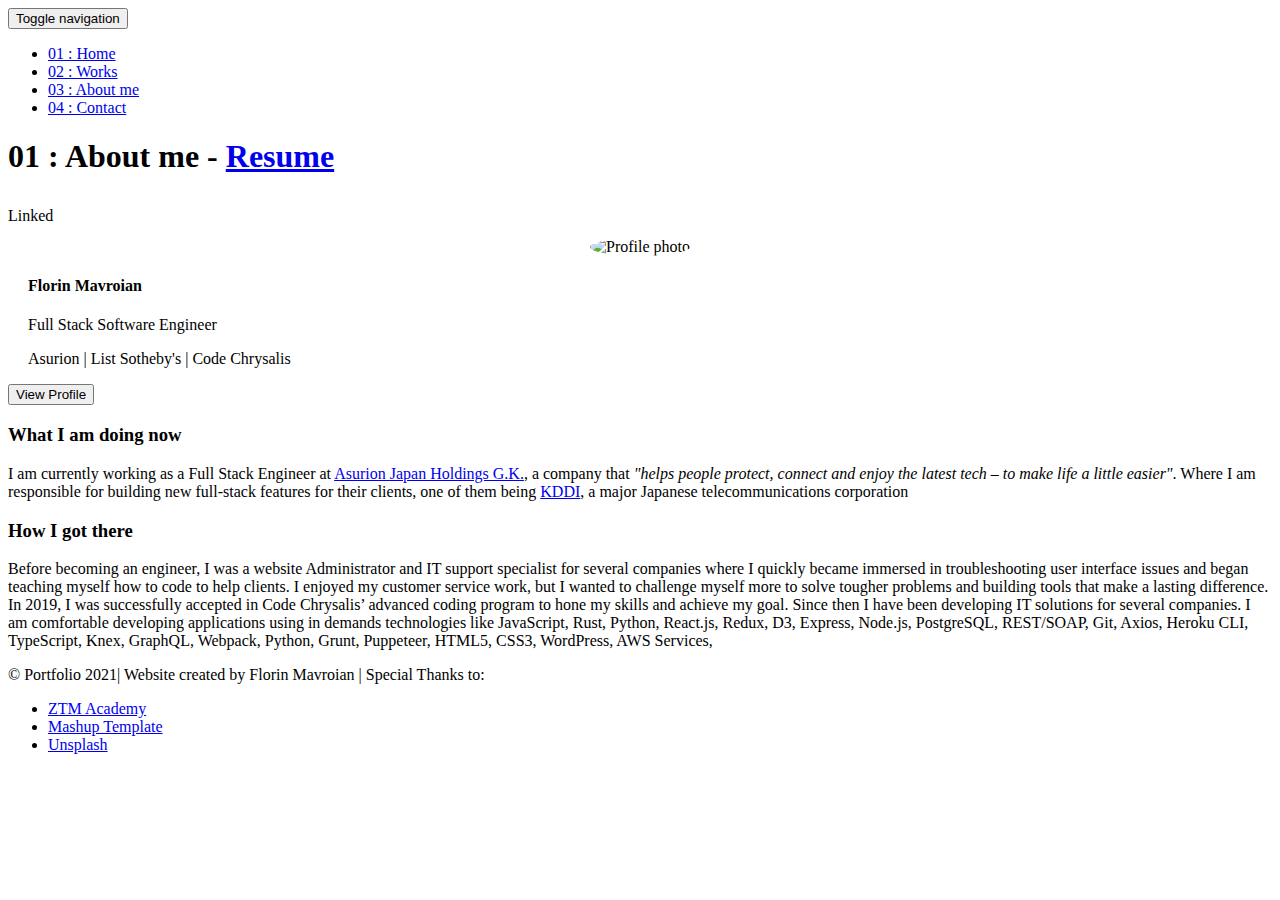
==== templates/about.html @ 91e3c773 "fixed and improved code" ====
<!DOCTYPE html>
<html lang="en">

<head>
  <meta charset="UTF-8">
  <meta content="IE=edge" http-equiv="X-UA-Compatible">
  <meta content="width=device-width,initial-scale=1" name="viewport">
  <meta content="Florin Mavroian Portfolio" name="description">
  <meta content="Florin Mavroian" name="author">

  <!-- Facebook Meta Tags -->
  <meta property="og:url" content="https://portfolio.mavroian.com/">
  <meta property="og:type" content="website">
  <meta property="og:title" content="Florin Mavroian's Portfolio">
  <meta property="og:description" content="Florin Mavroian Software Engineer Portfolio About Page">
  <meta property="og:image" content="https://florinsfirsts3bucket.s3.amazonaws.com/og.svg">

  <!-- Twitter Meta Tags -->
  <meta name="twitter:card" content="summary_large_image">
  <meta property="twitter:domain" content="portfolio.mavroian.com">
  <meta property="twitter:url" content="https://portfolio.mavroian.com/">
  <meta name="twitter:title" content="Florin Mavroian's Portfolio">
  <meta name="twitter:description" content="Florin Mavroian Software Engineer Portfolio About Page">
  <meta name="twitter:image" content="https://florinsfirsts3bucket.s3.amazonaws.com/og.svg">

  <!-- Disable tap highlight on IE -->
  <meta name="msapplication-tap-highlight" content="no">
  
  <link rel="apple-touch-icon" sizes="180x180" href="./static/assets/apple-icon-180x180.png">
  <link href="./static/assets/favicon.ico" rel="icon">

  <title>Florin Mavroian Software Enginner Portfolio about me page</title>  

<link href="./static/main.3f6952e4.css" rel="stylesheet">
<script
      src="https://kit.fontawesome.com/e232926b98.js"
      crossorigin="anonymous"
    ></script>
</head>

<body class="">
<div id="site-border-left"></div>
<div id="site-border-right"></div>
<div id="site-border-top"></div>
<div id="site-border-bottom"></div>
 <!-- Add your content of header -->
<header>
  <nav class="navbar  navbar-fixed-top navbar-default">
    <div class="container">
        <button type="button" class="navbar-toggle collapsed" data-toggle="collapse" data-target="#navbar-collapse" aria-expanded="false">
          <span class="sr-only">Toggle navigation</span>
          <span class="icon-bar"></span>
          <span class="icon-bar"></span>
          <span class="icon-bar"></span>
        </button>

      <div class="collapse navbar-collapse" id="navbar-collapse">
        <ul class="nav navbar-nav ">
          <li><a href="/" title="">01 : Home</a></li>
          <li><a href="/works" title="">02 : Works</a></li>
          <li><a href="/about" title="">03 : About me</a></li>
          <li><a href="/contact" title="">04 : Contact</a></li>
        </ul>


      </div> 
    </div>
  </nav>
</header>

<div class="section-container">
    <div class="container">
      <div class="row">
        <div class="col-xs-12">
          <div class="section-container-spacer text-center">
            <h1 class="h2">01 : About me - <a href="https://florinsfirsts3bucket.s3.amazonaws.com/Florin-Mavroian-Resume-2020-11.docx" download="Florin-Mavroian-Resume-2020-11.">Resume</a> </h1>
          </div>
          
          <div class="row">
            <div class="col-md-10 col-md-offset-1">
              <div class="row">
                <div class="col-xs-12 col-md-6">
                  <div class="linkedin-badge" >
                    <div class="badge-header">
                      <span style="
                     ">Linked<i class="fab fa-linkedin" style="font-size: 27px;"></i></span>
                    </div>
                    <div class="badge-body">
                      <div class="badge-image" style="width: 100px; margin: 10px auto;">
                        <img src="./static/assets/images/profile.png" alt="Profile photo" style="width: 100%; border-radius: 50%;">
                      </div>
                      <div class="body-text" style="margin-left: 20px;">
                        <h4 class="body-name">Florin Mavroian</h4>
                        <p class="body-role">Full Stack Software Engineer</p>
                        <p class="body-workplace">Asurion | List Sotheby's | Code Chrysalis</p>
                      </div>
                    </div>
                    <div class="badge-footer">
                      <a href="https://jp.linkedin.com/in/florin-mavroian/en-us?trk=public-profile-badge-profile-badge-view-profile-cta" ><button style="">View Profile</button></a>
                    </div>
                  </div>
                </div>
                <div class="col-xs-12 col-md-6">
                  <h3>What I am doing now</h3>
                  <p>I am currently working as a Full Stack Engineer at <a href="http://www.asurion.jp/english"> Asurion Japan Holdings G.K.</a>, 
                    a company that <i>"helps people protect, connect and enjoy the latest tech – to make life a little easier"</i>. Where I am responsible for building new full-stack features for their clients, one of them being <a href="https://www.kddi.com/english/" target="_blank" rel="noopener noreferrer">KDDI</a>, a major Japanese telecommunications corporation </p>
                  <h3>How I got there</h3>
                  <p>Before becoming an engineer, I was a website Administrator and IT support 
                    specialist for several companies where I quickly became immersed in troubleshooting 
                    user interface issues and began teaching myself how to code to help clients. 
                    I enjoyed my customer service work, but I wanted to challenge myself more to 
                    solve tougher problems and building tools that make a lasting difference. 
                    In 2019, I was successfully accepted in Code Chrysalis’ advanced coding program 
                    to hone my skills and achieve my goal. Since then I have been developing IT solutions 
                    for several companies. I am comfortable developing applications using in demands technologies 
                    like JavaScript, Rust, Python, React.js, Redux, D3, Express, Node.js, PostgreSQL, REST/SOAP, Git, Axios, Heroku CLI, TypeScript, Knex, GraphQL, Webpack, Python, Grunt, Puppeteer, HTML5, CSS3, WordPress, AWS Services, </p>
                   
                </div>
              </div>
            </div>
          </div>
          
          
       </div>
      </div>
    </div>
  </div>


<footer class="footer-container text-center">
  <div class="container">
    <div class="row footer-context">
      <div class="col-xs-12">
        <p>© Portfolio 2021| Website created by Florin Mavroian  | Special Thanks to: </p>
        <ul>
          <li> <a href="https://zerotomastery.io/academy/">ZTM Academy </a> </li>
          <li><a href="http://www.mashup-template.com/">Mashup Template</a></li>
          <li><a href="https://www.unsplash.com/" title="Beautiful Free Images">Unsplash</a></li>
        </ul>
      </div>
    </div>
  </div>
</footer>
<script type="text/javascript" src="https://platform.linkedin.com/badges/js/profile.js" async defer></script>
<script>
  document.addEventListener("DOMContentLoaded", function (event) {
     navActivePage();
  });
</script>

<!-- Google Analytics: change UA-XXXXX-X to be your site's ID 

<script>
  (function (i, s, o, g, r, a, m) {
    i['GoogleAnalyticsObject'] = r; i[r] = i[r] || function () {
      (i[r].q = i[r].q || []).push(arguments)
    }, i[r].l = 1 * new Date(); a = s.createElement(o),
      m = s.getElementsByTagName(o)[0]; a.async = 1; a.src = g; m.parentNode.insertBefore(a, m)
  })(window, document, 'script', '//www.google-analytics.com/analytics.js', 'ga');
  ga('create', 'UA-XXXXX-X', 'auto');
  ga('send', 'pageview');
</script>

--> <script type="text/javascript" src="./static/main.70a66962.js"></script></body>

</html>
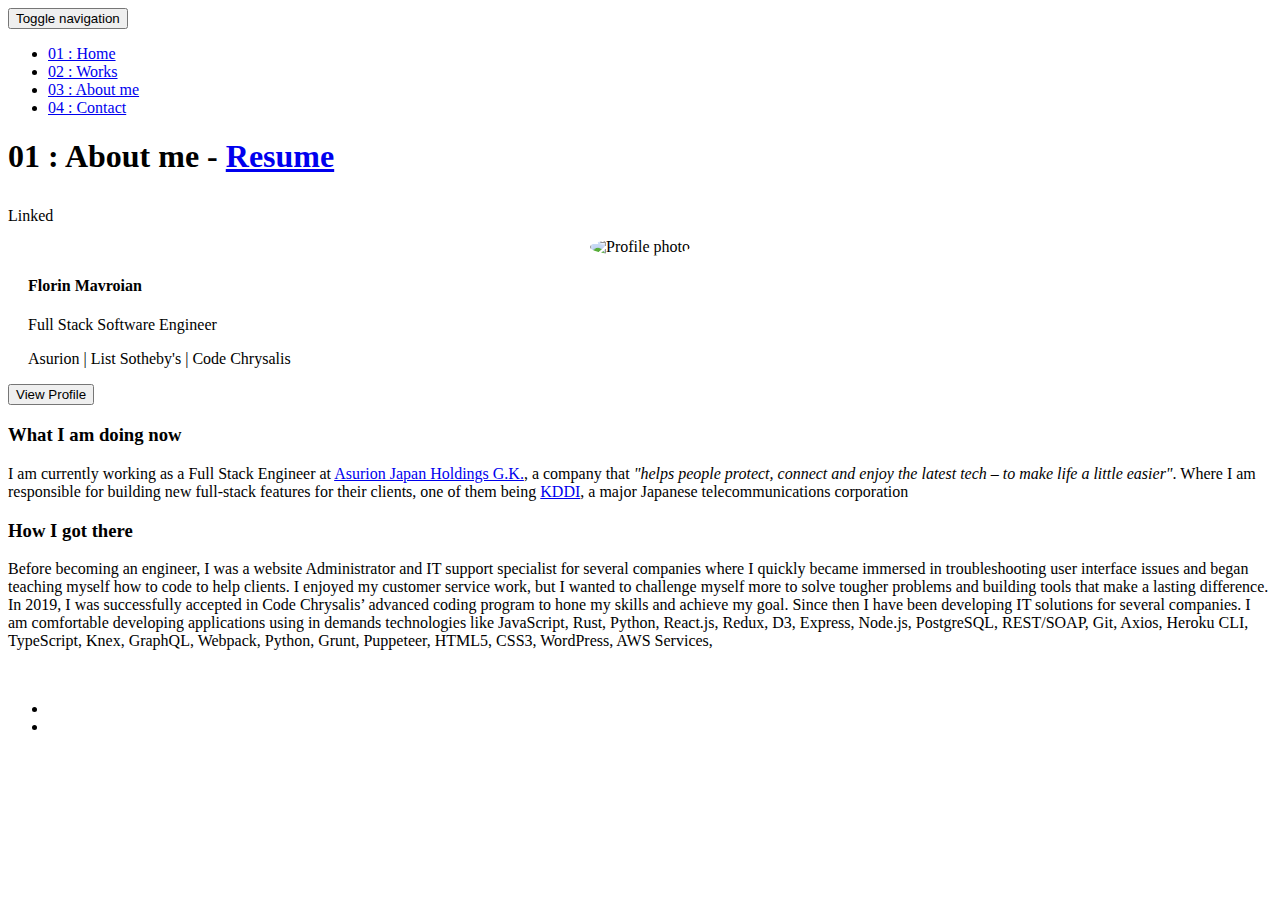
==== commit 5f88ee4e: "added terms and privacy" ====
--- a/templates/about.html
+++ b/templates/about.html
@@ -1,154 +1,235 @@
 <!DOCTYPE html>
 <html lang="en">
-
-<head>
-  <meta charset="UTF-8">
-  <meta content="IE=edge" http-equiv="X-UA-Compatible">
-  <meta content="width=device-width,initial-scale=1" name="viewport">
-  <meta content="Florin Mavroian Portfolio" name="description">
-  <meta content="Florin Mavroian" name="author">
-
-  <!-- Facebook Meta Tags -->
-  <meta property="og:url" content="https://portfolio.mavroian.com/">
-  <meta property="og:type" content="website">
-  <meta property="og:title" content="Florin Mavroian's Portfolio">
-  <meta property="og:description" content="Florin Mavroian Software Engineer Portfolio About Page">
-  <meta property="og:image" content="https://florinsfirsts3bucket.s3.amazonaws.com/og.svg">
-
-  <!-- Twitter Meta Tags -->
-  <meta name="twitter:card" content="summary_large_image">
-  <meta property="twitter:domain" content="portfolio.mavroian.com">
-  <meta property="twitter:url" content="https://portfolio.mavroian.com/">
-  <meta name="twitter:title" content="Florin Mavroian's Portfolio">
-  <meta name="twitter:description" content="Florin Mavroian Software Engineer Portfolio About Page">
-  <meta name="twitter:image" content="https://florinsfirsts3bucket.s3.amazonaws.com/og.svg">
-
-  <!-- Disable tap highlight on IE -->
-  <meta name="msapplication-tap-highlight" content="no">
-  
-  <link rel="apple-touch-icon" sizes="180x180" href="./static/assets/apple-icon-180x180.png">
-  <link href="./static/assets/favicon.ico" rel="icon">
-
-  <title>Florin Mavroian Software Enginner Portfolio about me page</title>  
-
-<link href="./static/main.3f6952e4.css" rel="stylesheet">
-<script
+  <head>
+    <meta charset="UTF-8" />
+    <meta content="IE=edge" http-equiv="X-UA-Compatible" />
+    <meta content="width=device-width,initial-scale=1" name="viewport" />
+    <meta content="Florin Mavroian Portfolio" name="description" />
+    <meta content="Florin Mavroian" name="author" />
+
+    <!-- Facebook Meta Tags -->
+    <meta property="og:url" content="https://portfolio.mavroian.com/" />
+    <meta property="og:type" content="website" />
+    <meta property="og:title" content="Florin Mavroian's Portfolio" />
+    <meta
+      property="og:description"
+      content="Florin Mavroian Software Engineer Portfolio About Page"
+    />
+    <meta
+      property="og:image"
+      content="https://florinsfirsts3bucket.s3.amazonaws.com/og.svg"
+    />
+
+    <!-- Twitter Meta Tags -->
+    <meta name="twitter:card" content="summary_large_image" />
+    <meta property="twitter:domain" content="portfolio.mavroian.com" />
+    <meta property="twitter:url" content="https://portfolio.mavroian.com/" />
+    <meta name="twitter:title" content="Florin Mavroian's Portfolio" />
+    <meta
+      name="twitter:description"
+      content="Florin Mavroian Software Engineer Portfolio About Page"
+    />
+    <meta
+      name="twitter:image"
+      content="https://florinsfirsts3bucket.s3.amazonaws.com/og.svg"
+    />
+
+    <!-- Disable tap highlight on IE -->
+    <meta name="msapplication-tap-highlight" content="no" />
+
+    <link
+      rel="apple-touch-icon"
+      sizes="180x180"
+      href="./static/assets/apple-icon-180x180.png"
+    />
+    <link href="./static/assets/favicon.ico" rel="icon" />
+
+    <title>Florin Mavroian Software Enginner Portfolio about me page</title>
+
+    <link href="./static/main.3f6952e4.css" rel="stylesheet" />
+    <script
       src="https://kit.fontawesome.com/e232926b98.js"
       crossorigin="anonymous"
     ></script>
-</head>
-
-<body class="">
-<div id="site-border-left"></div>
-<div id="site-border-right"></div>
-<div id="site-border-top"></div>
-<div id="site-border-bottom"></div>
- <!-- Add your content of header -->
-<header>
-  <nav class="navbar  navbar-fixed-top navbar-default">
-    <div class="container">
-        <button type="button" class="navbar-toggle collapsed" data-toggle="collapse" data-target="#navbar-collapse" aria-expanded="false">
-          <span class="sr-only">Toggle navigation</span>
-          <span class="icon-bar"></span>
-          <span class="icon-bar"></span>
-          <span class="icon-bar"></span>
-        </button>
-
-      <div class="collapse navbar-collapse" id="navbar-collapse">
-        <ul class="nav navbar-nav ">
-          <li><a href="/" title="">01 : Home</a></li>
-          <li><a href="/works" title="">02 : Works</a></li>
-          <li><a href="/about" title="">03 : About me</a></li>
-          <li><a href="/contact" title="">04 : Contact</a></li>
-        </ul>
-
-
-      </div> 
-    </div>
-  </nav>
-</header>
-
-<div class="section-container">
-    <div class="container">
-      <div class="row">
-        <div class="col-xs-12">
-          <div class="section-container-spacer text-center">
-            <h1 class="h2">01 : About me - <a href="https://florinsfirsts3bucket.s3.amazonaws.com/Florin-Mavroian-Resume-2020-11.docx" download="Florin-Mavroian-Resume-2020-11.">Resume</a> </h1>
+  </head>
+
+  <body class="">
+    <div id="site-border-left"></div>
+    <div id="site-border-right"></div>
+    <div id="site-border-top"></div>
+    <div id="site-border-bottom"></div>
+    <!-- Add your content of header -->
+    <header>
+      <nav class="navbar navbar-fixed-top navbar-default">
+        <div class="container">
+          <button
+            type="button"
+            class="navbar-toggle collapsed"
+            data-toggle="collapse"
+            data-target="#navbar-collapse"
+            aria-expanded="false"
+          >
+            <span class="sr-only">Toggle navigation</span>
+            <span class="icon-bar"></span>
+            <span class="icon-bar"></span>
+            <span class="icon-bar"></span>
+          </button>
+
+          <div class="collapse navbar-collapse" id="navbar-collapse">
+            <ul class="nav navbar-nav">
+              <li><a href="/" title="">01 : Home</a></li>
+              <li><a href="/works" title="">02 : Works</a></li>
+              <li><a href="/about" title="">03 : About me</a></li>
+              <li><a href="/contact" title="">04 : Contact</a></li>
+            </ul>
           </div>
-          
-          <div class="row">
-            <div class="col-md-10 col-md-offset-1">
-              <div class="row">
-                <div class="col-xs-12 col-md-6">
-                  <div class="linkedin-badge" >
-                    <div class="badge-header">
-                      <span style="
-                     ">Linked<i class="fab fa-linkedin" style="font-size: 27px;"></i></span>
-                    </div>
-                    <div class="badge-body">
-                      <div class="badge-image" style="width: 100px; margin: 10px auto;">
-                        <img src="./static/assets/images/profile.png" alt="Profile photo" style="width: 100%; border-radius: 50%;">
+        </div>
+      </nav>
+    </header>
+
+    <div class="section-container">
+      <div class="container">
+        <div class="row">
+          <div class="col-xs-12">
+            <div class="section-container-spacer text-center">
+              <h1 class="h2"
+                >01 : About me -
+                <a
+                  href="https://florinsfirsts3bucket.s3.amazonaws.com/Florin-Mavroian-Resume-2020-11.docx"
+                  download="Florin-Mavroian-Resume-2020-11."
+                  >Resume</a
+                >
+              </h1>
+            </div>
+
+            <div class="row">
+              <div class="col-md-10 col-md-offset-1">
+                <div class="row">
+                  <div class="col-xs-12 col-md-6">
+                    <div class="linkedin-badge">
+                      <div class="badge-header">
+                        <span style=""
+                          >Linked<i
+                            class="fab fa-linkedin"
+                            style="font-size: 27px"
+                          ></i
+                        ></span>
                       </div>
-                      <div class="body-text" style="margin-left: 20px;">
-                        <h4 class="body-name">Florin Mavroian</h4>
-                        <p class="body-role">Full Stack Software Engineer</p>
-                        <p class="body-workplace">Asurion | List Sotheby's | Code Chrysalis</p>
+                      <div class="badge-body">
+                        <div
+                          class="badge-image"
+                          style="width: 100px; margin: 10px auto"
+                        >
+                          <img
+                            src="./static/assets/images/profile.png"
+                            alt="Profile photo"
+                            style="width: 100%; border-radius: 50%"
+                          />
+                        </div>
+                        <div class="body-text" style="margin-left: 20px">
+                          <h4 class="body-name">Florin Mavroian</h4>
+                          <p class="body-role">Full Stack Software Engineer</p>
+                          <p class="body-workplace"
+                            >Asurion | List Sotheby's | Code Chrysalis</p
+                          >
+                        </div>
+                      </div>
+                      <div class="badge-footer">
+                        <a
+                          href="https://jp.linkedin.com/in/florin-mavroian/en-us?trk=public-profile-badge-profile-badge-view-profile-cta"
+                          ><button style="">View Profile</button></a
+                        >
                       </div>
                     </div>
-                    <div class="badge-footer">
-                      <a href="https://jp.linkedin.com/in/florin-mavroian/en-us?trk=public-profile-badge-profile-badge-view-profile-cta" ><button style="">View Profile</button></a>
-                    </div>
                   </div>
-                </div>
-                <div class="col-xs-12 col-md-6">
-                  <h3>What I am doing now</h3>
-                  <p>I am currently working as a Full Stack Engineer at <a href="http://www.asurion.jp/english"> Asurion Japan Holdings G.K.</a>, 
-                    a company that <i>"helps people protect, connect and enjoy the latest tech – to make life a little easier"</i>. Where I am responsible for building new full-stack features for their clients, one of them being <a href="https://www.kddi.com/english/" target="_blank" rel="noopener noreferrer">KDDI</a>, a major Japanese telecommunications corporation </p>
-                  <h3>How I got there</h3>
-                  <p>Before becoming an engineer, I was a website Administrator and IT support 
-                    specialist for several companies where I quickly became immersed in troubleshooting 
-                    user interface issues and began teaching myself how to code to help clients. 
-                    I enjoyed my customer service work, but I wanted to challenge myself more to 
-                    solve tougher problems and building tools that make a lasting difference. 
-                    In 2019, I was successfully accepted in Code Chrysalis’ advanced coding program 
-                    to hone my skills and achieve my goal. Since then I have been developing IT solutions 
-                    for several companies. I am comfortable developing applications using in demands technologies 
-                    like JavaScript, Rust, Python, React.js, Redux, D3, Express, Node.js, PostgreSQL, REST/SOAP, Git, Axios, Heroku CLI, TypeScript, Knex, GraphQL, Webpack, Python, Grunt, Puppeteer, HTML5, CSS3, WordPress, AWS Services, </p>
-                   
+                  <div class="col-xs-12 col-md-6">
+                    <h3>What I am doing now</h3>
+                    <p
+                      >I am currently working as a Full Stack Engineer at
+                      <a href="http://www.asurion.jp/english">
+                        Asurion Japan Holdings G.K.</a
+                      >, a company that
+                      <i
+                        >"helps people protect, connect and enjoy the latest
+                        tech – to make life a little easier"</i
+                      >. Where I am responsible for building new full-stack
+                      features for their clients, one of them being
+                      <a
+                        href="https://www.kddi.com/english/"
+                        target="_blank"
+                        rel="noopener noreferrer"
+                        >KDDI</a
+                      >, a major Japanese telecommunications corporation
+                    </p>
+                    <h3>How I got there</h3>
+                    <p
+                      >Before becoming an engineer, I was a website
+                      Administrator and IT support specialist for several
+                      companies where I quickly became immersed in
+                      troubleshooting user interface issues and began teaching
+                      myself how to code to help clients. I enjoyed my customer
+                      service work, but I wanted to challenge myself more to
+                      solve tougher problems and building tools that make a
+                      lasting difference. In 2019, I was successfully accepted
+                      in Code Chrysalis’ advanced coding program to hone my
+                      skills and achieve my goal. Since then I have been
+                      developing IT solutions for several companies. I am
+                      comfortable developing applications using in demands
+                      technologies like JavaScript, Rust, Python, React.js,
+                      Redux, D3, Express, Node.js, PostgreSQL, REST/SOAP, Git,
+                      Axios, Heroku CLI, TypeScript, Knex, GraphQL, Webpack,
+                      Python, Grunt, Puppeteer, HTML5, CSS3, WordPress, AWS
+                      Services,
+                    </p>
+                  </div>
                 </div>
               </div>
             </div>
           </div>
-          
-          
-       </div>
+        </div>
       </div>
     </div>
-  </div>
-
-
-<footer class="footer-container text-center">
-  <div class="container">
-    <div class="row footer-context">
-      <div class="col-xs-12">
-        <p>© Portfolio 2021| Website created by Florin Mavroian  | Special Thanks to: </p>
-        <ul>
-          <li> <a href="https://zerotomastery.io/academy/">ZTM Academy </a> </li>
-          <li><a href="http://www.mashup-template.com/">Mashup Template</a></li>
-          <li><a href="https://www.unsplash.com/" title="Beautiful Free Images">Unsplash</a></li>
-        </ul>
+
+    <footer class="footer-container text-center">
+      <div class="container">
+        <div class="row footer-context">
+          <div class="col-xs-12">
+            <p style="color: white"
+              >© Portfolio 2021| Website created by Florin Mavroian | Special
+              Thanks to:
+            </p>
+            <ul>
+              <li>
+                <a style="color: white" href="https://zerotomastery.io/academy/"
+                  >ZTM Academy
+                </a>
+              </li>
+              <li
+                ><a
+                  style="color: white"
+                  href="https://www.unsplash.com/"
+                  title="Beautiful Free Images"
+                  >Unsplash</a
+                ></li
+              >
+            </ul>
+          </div>
+        </div>
       </div>
-    </div>
-  </div>
-</footer>
-<script type="text/javascript" src="https://platform.linkedin.com/badges/js/profile.js" async defer></script>
-<script>
-  document.addEventListener("DOMContentLoaded", function (event) {
-     navActivePage();
-  });
-</script>
-
-<!-- Google Analytics: change UA-XXXXX-X to be your site's ID 
+    </footer>
+    <script
+      type="text/javascript"
+      src="https://platform.linkedin.com/badges/js/profile.js"
+      async
+      defer
+    ></script>
+    <script>
+      document.addEventListener('DOMContentLoaded', function (event) {
+        navActivePage()
+      })
+    </script>
+
+    <!-- Google Analytics: change UA-XXXXX-X to be your site's ID 
 
 <script>
   (function (i, s, o, g, r, a, m) {
@@ -161,6 +242,7 @@
   ga('send', 'pageview');
 </script>
 
---> <script type="text/javascript" src="./static/main.70a66962.js"></script></body>
-
-</html>+-->
+    <script type="text/javascript" src="./static/main.70a66962.js"></script
+  ></body>
+</html>
